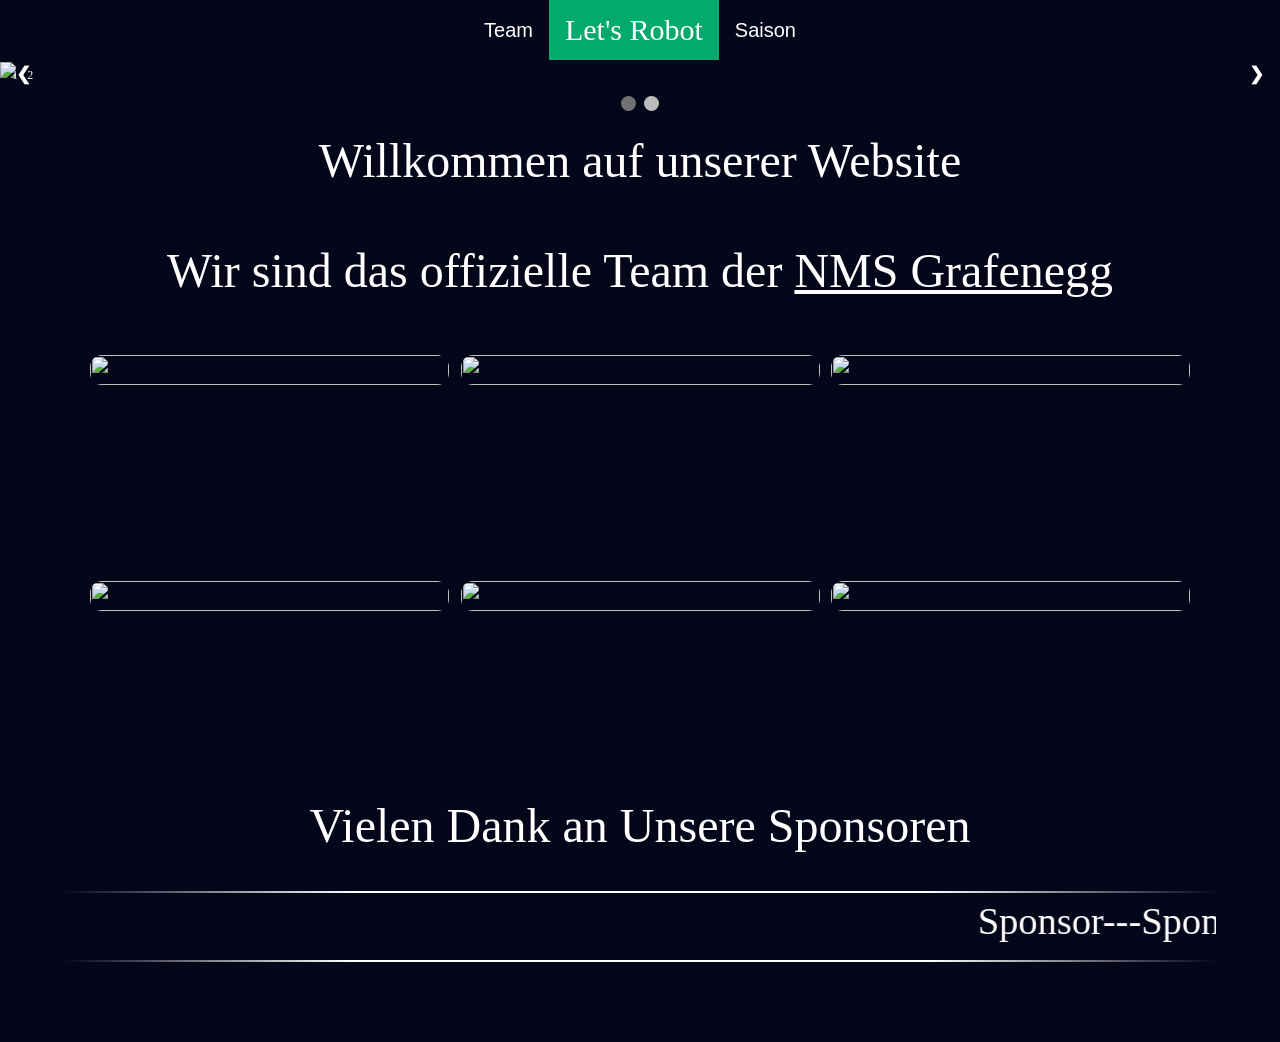
==== index.html @ 9938ace4 "code gesäubert, infos dazugeschrieben, scrolling text für die sponsoren hinzugefügt, problem "Team i" ====
<!DOCTYPE html>
<html lang="en">
<head>
    <meta charset="UTF-8">
    <meta name="viewport" content="width=device-width, initial-scale=1.0">

    <!--imports-->
    <link rel="stylesheet" href="style.css">
    <link rel="stylesheet" href="animations.css">
    <link rel="stylesheet" href="slideshow.css">
    <!----------->

</head>
<body class="page-scale-up"> <!--animista animation beim öfnnen-->

  <ul class="navbar"> <!--navigationsleiste oben(auf jeder seite)-->
      <li><a href="team.html" class="navbartxt">Team</a></li>
      <li><a href="index.html" class="letsrobottxt active">Let's Robot</a></li> <!--class="active" macht den hintergrund des textes in einer anderen farbe bei diesem element-->
      <li class="dropdown">
        <a href="javascript:void(0)" class="dropbtn navbartxt">Saison</a> <!--dropdown menü für saison auswahl-->
          <div class="dropdown-content">
            <a href="saison2425.html">Saison 24/25</a>
            <a href="saison2526.html">Saison 25/26</a>
          </div>
      </li>
        
  </ul>

<div class="slideshow-container"> <!--div für die slideshow oben-->

  <div class="mySlides fade">
    <div class="numbertext">1 / 2</div> <!--text der unten im bild angezeigt wird, zeigt das wievielte bild man grad sieht-->
    <img src="pictures/123.jpg" style="width:100%">
    <div class="textb"></div>
  </div>

  <div class="mySlides fade">
    <div class="numbertext">2 / 2</div>
    <img src="pictures/LetsRobotGriechenlandBühne16679.jpg" style="width:100%">
    <div class="textb"></div>
  </div>

  <!--<div class="mySlides fade">                       ------------optionales drittes bild------------
    <div class="numbertext">3 / 3</div>
    <img src="pictures/LetsRobotHollabrunn1_8_test2.jpeg" style="width: auto; height: 679px;">
    <div class="textb">Caption Three</div>
  </div>-->

  <a class="prev" onclick="plusSlides(-1)">❮</a> <!--was beim click auf den linken oder rechten button passieren soll-->
  <a class="next" onclick="plusSlides(1)">❯</a>

</div>
<br>

<div style="text-align:center">
  <span class="dot" onclick="currentSlide(1)"></span> <!--was passiert wenn man unten auf den punkt clickt -> kommt zu dem bild-->
  <span class="dot" onclick="currentSlide(2)"></span> 
<!--  <span class="dot" onclick="currentSlide(3)"></span>--> <!--falls drittes bild vorhanden-->
</div>

<br>
<div style="color: white;">
    <p style="text-align: center; font-size: 4rem;"></p>
</div>

<p style="color: white; text-align: center; font-size: 3rem;">Willkommen auf unserer Website<br><br>Wir sind das offizielle Team der <a href="https://www.nms-grafenegg.at/" target="_blank" style="color: white;">NMS Grafenegg</a></p>


<!--bilder unten auf der seite-->
<div class="text">
  <div class="event-block">
    <div class="event-gallery">
      <div class="tilt-card">
        <img src="pictures/LetsRobotDeutschland9.jpeg">
      </div>
      <div class="tilt-card">
        <img src="pictures/LetsRobotDeutschland11Beach.jpeg">
      </div>
      <div class="tilt-card">
        <img src="pictures/LetsRobotGriechenland1.jpeg">
      </div>
    </div>
  </div>
</div>

<div class="text">
  <div class="event-block">
    <div class="event-gallery">
      <div class="tilt-card">
        <img src="pictures/LetsRobotHollabrunn1_9.jpeg">
      </div>
      <div class="tilt-card">
        <img src="pictures/LetsRobotHollabrunn1_10.jpeg">
      </div>
      <div class="tilt-card">
        <img src="pictures/LetsRobotHollabrunn3.jpeg">
      </div>
    </div>
  </div>
</div>

<div class="text"> <!--scrolling text mit den sponsoren (extra für Leon)-->
  <p style="text-align: center; font-size: 3rem;">Vielen Dank an Unsere Sponsoren</p>
  <br>
  <hr>
  <marquee scrollamount="15vw"><p class="sponsortxt">Sponsor---Sponsor---Sponsor---Sponsor---Sponsor---Sponsor---Sponsor---Sponsor---Sponsor---Sponsor</p></marquee>
  <hr>
</div>

<script src="script.js"></script> <!-- importiert die js funktionen ist ganz unten am besten-->
</body>
</html>
---- style.css ----
*{
  margin: 0;
  padding: 0;
  box-sizing: border-box;
  
}

/* ------------------------------Import Google fonts------------------------------ */

@import url('https://fonts.googleapis.com/css2?family=Permanent+Marker&display=swap');
@import url('https://fonts.googleapis.com/css2?family=Roboto:ital,wght@0,100..900;1,100..900&display=swap');
@import url('https://fonts.googleapis.com/css2?family=Roboto:ital,wght@0,100..900;1,100..900&family=TikTok+Sans:opsz,wght@12..36,300..900&display=swap');
@import url('https://fonts.googleapis.com/css2?family=Luckiest+Guy&display=swap');

/* ------------------------------andere imports------------------------------ */

@import url('https://www.w3schools.com/w3css/5/w3.css');

/* ------------------------------Define font styles------------------------------ */

.letsrobottxt {
  font-family: 'Permanent+Marker', cursive;
  font-size: 30px;
}

.navbartxt {
  font-family: 'Roboto', sans-serif;
  font-size: 20px;
}

/* ------------------------------allgemein------------------------------ */

body {
  margin: 0;
  padding: 0;
  --hr-line-offset: 25%;
  --hr-color: white;
  background-color: #05061A;
}

/* ------------------------------navbar------------------------------ */

ul.navbar {
  list-style-type: none;
  margin: 0;
  padding: 0;
  background-color: #05061A;
  display: flex;
  align-items: stretch;
  justify-content: center;
  position: sticky;
  top: 0;
  width: 100%;
  z-index: 100;
}

ul.navbar > li {
  display: flex;
  position: relative;
}

ul.navbar > li > a,
ul.navbar > li > .dropbtn {
  display: flex;
  align-items: center;
  justify-content: center;
  color: white;
  padding: 0 16px;
  text-decoration: none;
  height: 60px;
}

ul.navbar > li > a.active {
  background-color: #04AA6D;
}


/* ------------------------------dropdown menu navbar------------------------------ */

.dropbtn {
  text-align: center;
  text-decoration: none;
}

.dropdown-content {
  display: none;
  position: absolute;
  top: 100%;
  left: 0;
  background-color: #04AA6D;
  min-width: 160px;
  box-shadow: 0px 8px 16px 0px rgb(0, 0, 0);
  z-index: 200;
  backdrop-filter: blur(5px);
  border-radius: 7px;
}

.dropdown-content a {
  color: rgb(255, 255, 255);
  padding: 12px 16px;
  text-decoration: none;
  display: block;
  text-align: left;
}

.dropdown-content a:hover {
  background-color: #028a4f;
  backdrop-filter: blur(5px);
  border-radius: 7px;
}

.dropdown:hover .dropdown-content {
  display: block;
}

/* ------------------------------ sponsor font ------------------------------ */

.sponsortxt {
  font-size: 3vw;
}

/* ------------------------------ saison2425 css ------------------------------ */

.container {
  position: relative;
  text-align: center;
  color: white;
}

.centered {
  position: absolute;
  top: 50%;
  left: 50%;
  transform: translate(-50%, -50%);
}

.headus {
  font-family: 'Luckiest Guy', cursive;
  font-size: 6vw;
  color: white;
  -webkit-text-stroke: 2px black;
  font-weight: bold;
  text-shadow: 0px 4px 6px rgba(0, 0, 0, 0.5);
}

.text {
  color: white;
  background-color: #05061A;
  font-size: 1vw;
  text-align: left;
  padding: 0px;
}

.text-head {
  font-size: 3vw;
  font-family: tik tok sans, sans-serif;
}

.text {
  background-color: #05061A;
  color: #ffffff;
  padding: 40px 5vw 80px;
  font-size: 1.2rem;
  line-height: 1.5;
}

.event-block {
  max-width: 1100px;
  margin: 0 auto 60px auto;
}

.text-head {
  font-size: clamp(1.8rem, 3vw, 2.6rem);
  font-weight: 600;
  margin-bottom: 4px;
}

.event-meta {
  font-size: 0.9rem;
  opacity: 0.85;
  margin-bottom: 8px;
}

.event-gallery {
  margin-top: 16px;
  display: grid;
  grid-template-columns: repeat(3, minmax(0, 1fr));
  gap: 12px;
}

.event-gallery img:hover {
  transform: scale(1.02);
  box-shadow: 0 8px 16px rgba(0,0,0,0.6);
}

@media (max-width: 768px) {
  .event-block {
    margin-bottom: 40px;
  }

  .event-gallery {
    grid-template-columns: 1fr;
  }

  .event-gallery img {
    height: 220px;
  }
}

.tilt-card {
  perspective: 1000px;
}

.tilt-card img {
  width: 100%;
  height: 100%;
  object-fit: cover;
  border-radius: 12px;
  transition: transform 0.15s ease-out, box-shadow 0.2s ease;
  transform-style: preserve-3d;
  will-change: transform;
}

.tilt-card:hover img {
  box-shadow: 0 20px 40px rgba(0,0,0,0.45);
}

.tracking-in-expand {
	-webkit-animation: tracking-in-expand 1.5s cubic-bezier(0.215, 0.610, 0.355, 1.000) both;
	        animation: tracking-in-expand 1.5s cubic-bezier(0.215, 0.610, 0.355, 1.000) both;
}

@-webkit-keyframes tracking-in-expand {
  0% {
    letter-spacing: -0.5em;
    opacity: 0;
  }
  40% {
    opacity: 0.6;
  }
  100% {
    opacity: 1;
  }
}
@keyframes tracking-in-expand {
  0% {
    letter-spacing: -0.5em;
    opacity: 0;
  }
  40% {
    opacity: 0.6;
  }
  100% {
    opacity: 1;
  }
}

/* ------------------------------ team css ------------------------------ */


.teamhead {
  color: white;
  font-size: 6rem;
  font-weight: 600;
  text-align: center;
}

:root hr {
    border-image-slice: 1;
    border-image-source: linear-gradient(
        to right,
        transparent,
        var(--hr-color) calc(50% - var(--hr-line-offset)),
        var(--hr-color) calc(50% + var(--hr-line-offset)),
        transparent
    );
}
---- animations.css ----
/* ---------------------------------------------- Animista Animation scale-down-center ---------------------------------------------- */

.page-scale-up {
  -webkit-animation: page-scale-up 0.5s cubic-bezier(0.250, 0.460, 0.450, 0.940) both;
          animation: page-scale-up 0.5s cubic-bezier(0.250, 0.460, 0.450, 0.940) both;
}

@-webkit-keyframes page-scale-up {
  0% {
    -webkit-transform: scale(0.5);
            transform: scale(0.5);
    opacity: 0;
  }
  100% {
    -webkit-transform: scale(1);
            transform: scale(1);
    opacity: 1;
  }
}

@keyframes page-scale-up {
  0% {
    -webkit-transform: scale(0.5);
            transform: scale(0.5);
    opacity: 0;
  }
  100% {
    -webkit-transform: scale(1);
            transform: scale(1);
    opacity: 1;
  }
}
---- slideshow.css ----
.mySlides {
  display: none;
}

img {
  vertical-align: middle;
}

.slideshow-container {
  max-width: 10000px;
  position: relative;
  margin: auto;
}

.prev, .next {
  cursor: pointer;
  position: absolute;
  top: 50%;
  width: auto;
  padding: 16px;
  margin-top: -22px;
  color: white;
  font-weight: bold;
  font-size: 18px;
  transition: 0.6s ease;
  border-radius: 0 3px 3px 0;
  user-select: none;
}

.next {
  right: 0;
  border-radius: 3px 0 0 3px;
}

.prev:hover, .next:hover {
  background-color: rgba(0,0,0,0.8);
}

.textb {
  color: #f2f2f2;
  font-size: 15px;
  padding: 8px 12px;
  position: absolute;
  bottom: 8px;
  width: 100%;
  text-align: center;
}

.numbertext {
  color: #f2f2f2;
  font-size: 12px;
  padding: 8px 12px;
  position: absolute;
  top: 0;
}

.dot {
  cursor: pointer;
  height: 15px;
  width: 15px;
  margin: 0 2px;
  background-color: #bbb;
  border-radius: 50%;
  display: inline-block;
  transition: background-color 0.6s ease;
}

.active, .dot:hover {
  background-color: #717171;
}

.fade {
  animation-name: fade;
  animation-duration: 1.5s;
}

@keyframes fade {
  from {opacity: .4} 
  to {opacity: 1}
}

@media only screen and (max-width: 300px) {
  .prev, .next,.text {font-size: 11px}
}
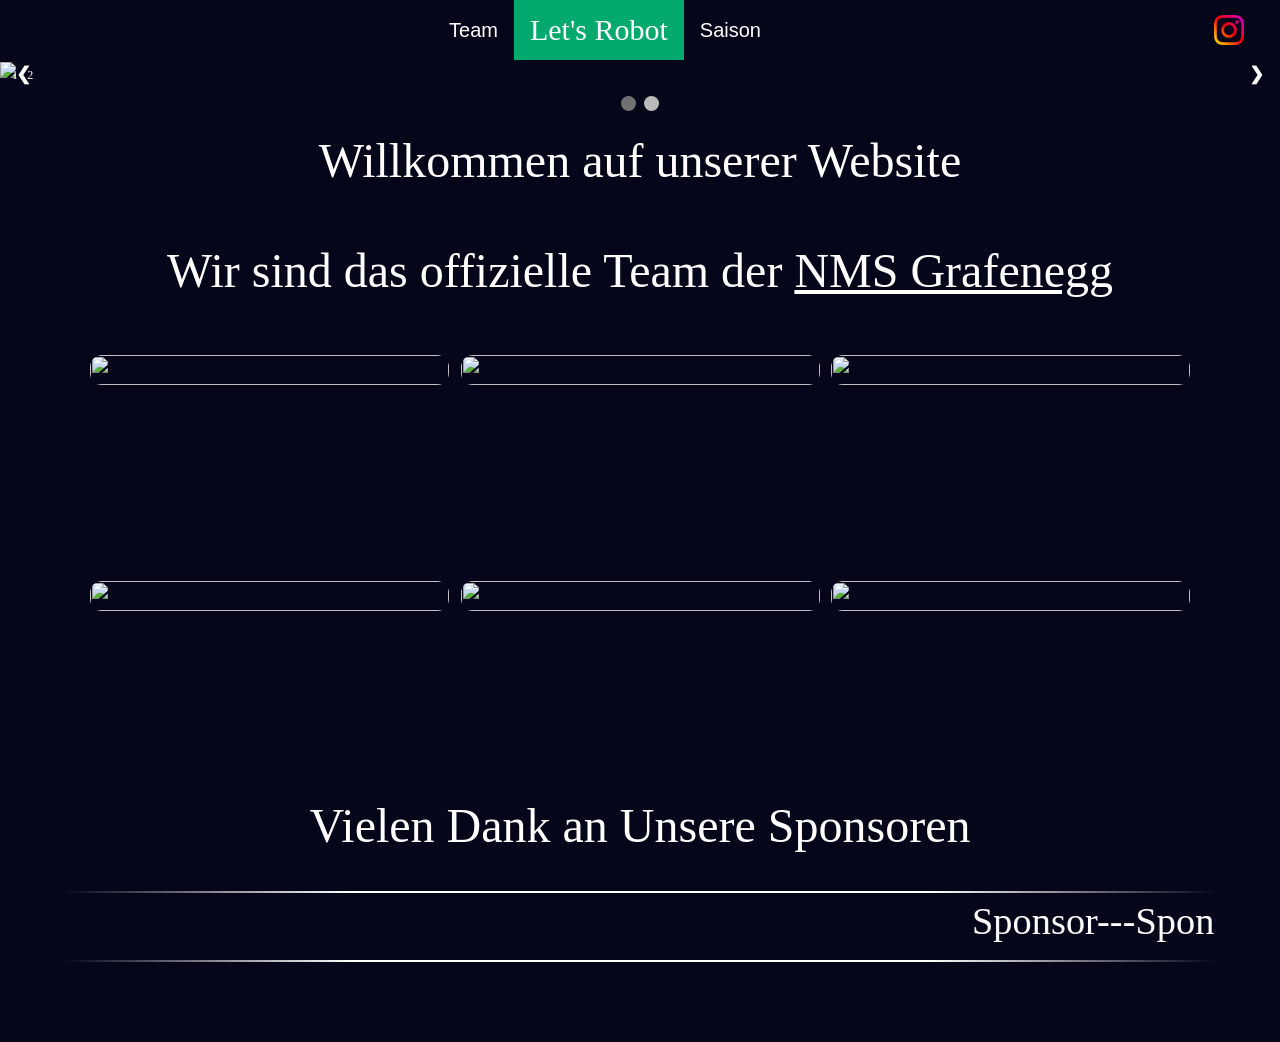
==== commit 1e4f8248: "instagram verllinkt" ====
--- a/index.html
+++ b/index.html
@@ -23,7 +23,7 @@
             <a href="saison2526.html">Saison 25/26</a>
           </div>
       </li>
-        
+      <li class="nav-right"><a href="https://instagram.com/lets_robot/"><img src="pictures/instagram_logo.png" style="width: 30px; height: 30px;"></a> </li>
   </ul>
 
 <div class="slideshow-container"> <!--div für die slideshow oben-->
--- a/style.css
+++ b/style.css
@@ -52,6 +52,7 @@
   top: 0;
   width: 100%;
   z-index: 100;
+  padding-right: 70px;
 }
 
 ul.navbar > li {
@@ -72,6 +73,15 @@
 
 ul.navbar > li > a.active {
   background-color: #04AA6D;
+}
+
+ul.navbar > li.nav-right {
+  position: absolute;
+  right: 20px;
+  top: 0;
+  height: 60px;
+  display: flex;
+  align-items: center;
 }
 
 
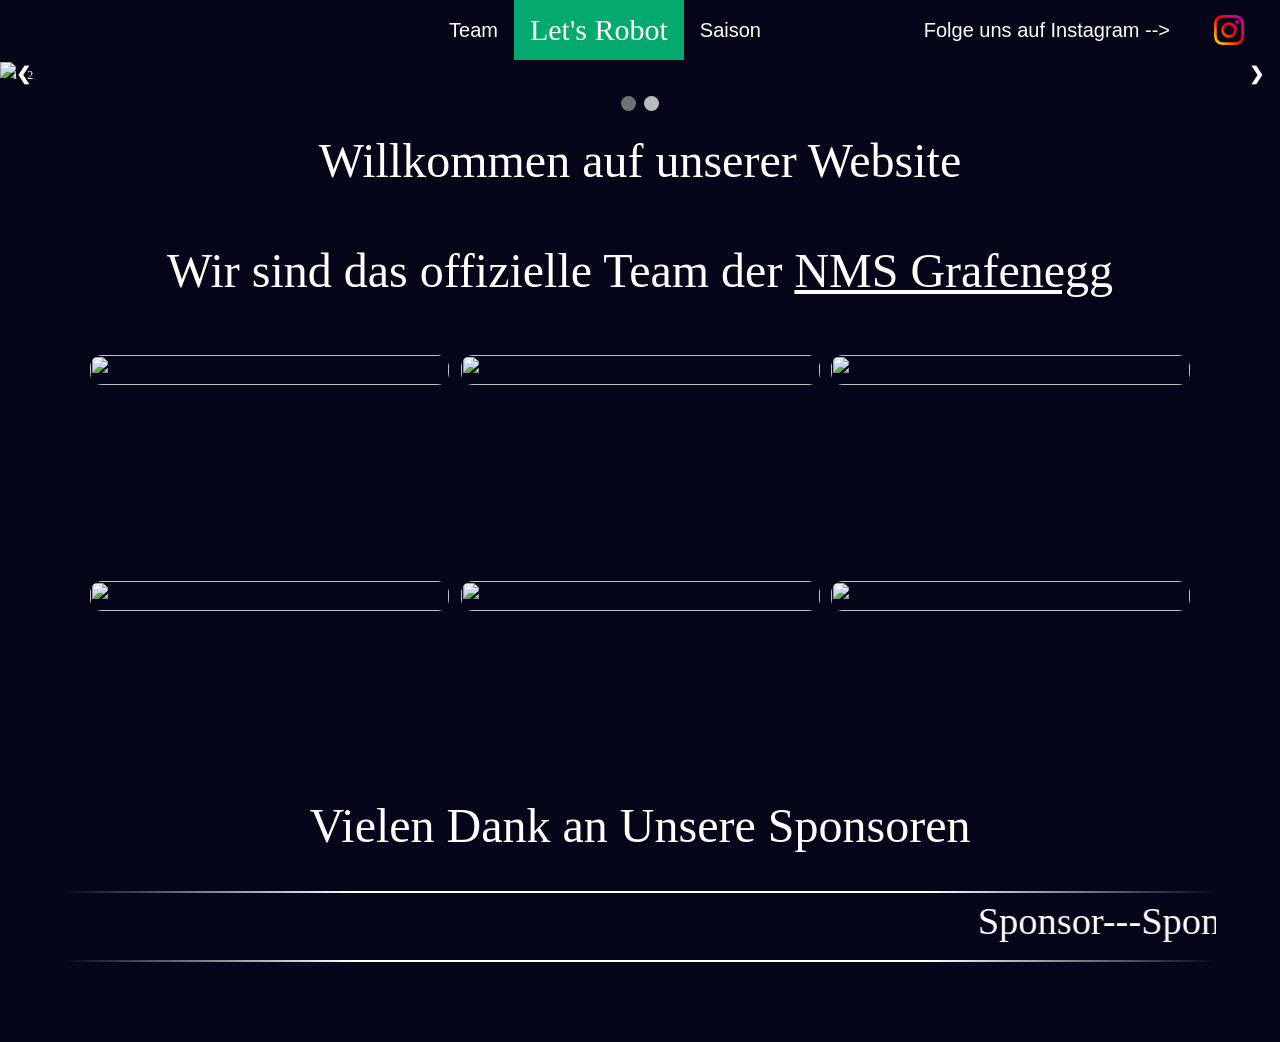
==== commit ea587b4f: "instagram logo+link fix" ====
--- a/index.html
+++ b/index.html
@@ -23,6 +23,8 @@
             <a href="saison2526.html">Saison 25/26</a>
           </div>
       </li>
+
+      <li class="nav-right"><p style="margin-right: 90px; color: white;" class="navbartxt">Folge uns auf Instagram --></p></li>
       <li class="nav-right"><a href="https://instagram.com/lets_robot/"><img src="pictures/instagram_logo.png" style="width: 30px; height: 30px;"></a> </li>
   </ul>
 
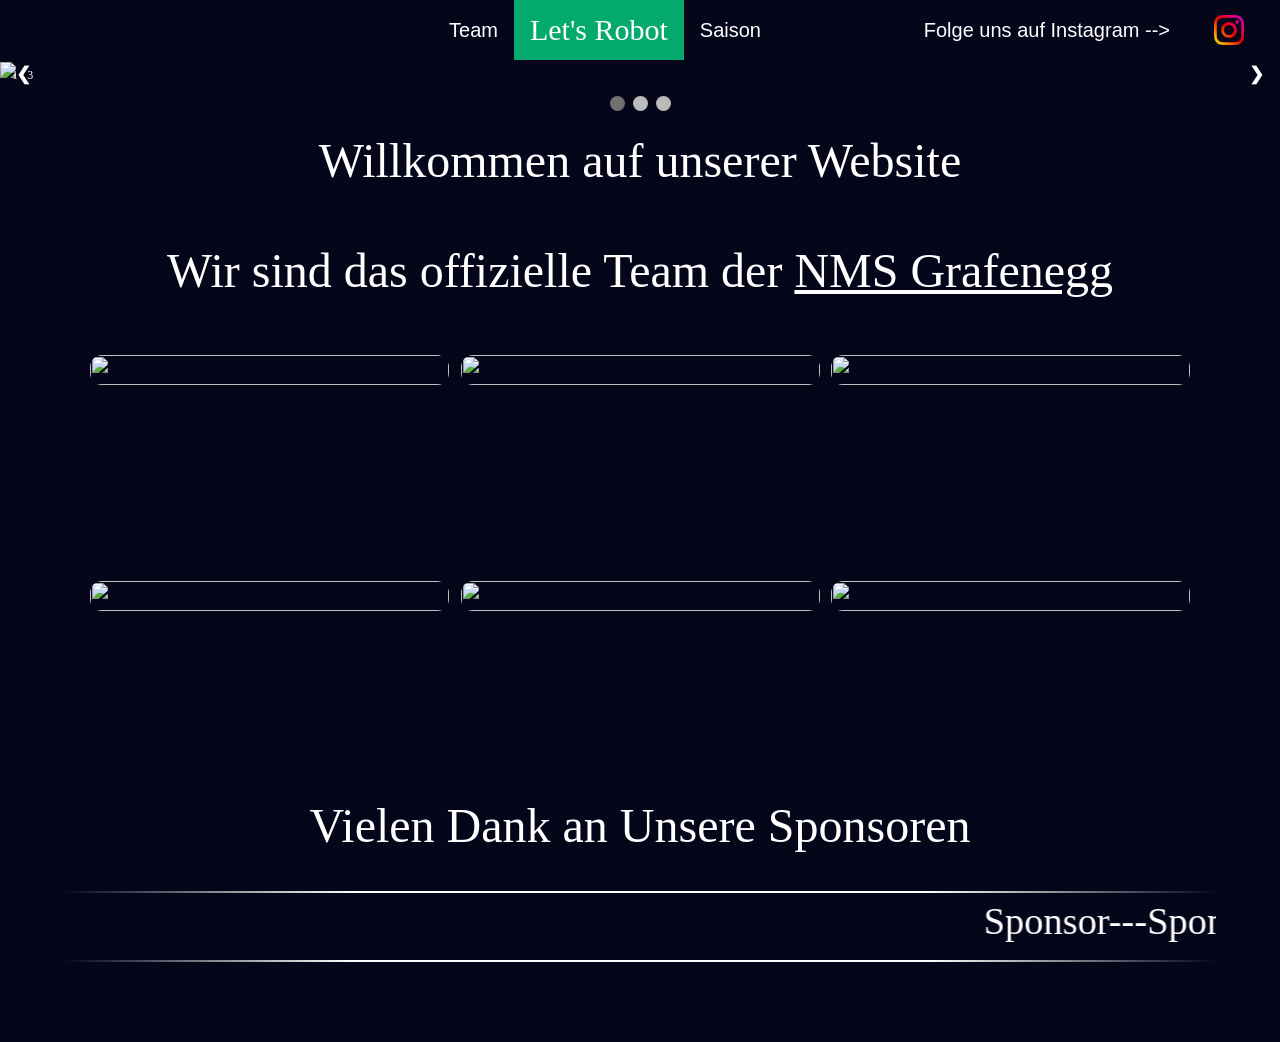
==== commit d882b428: "fix github sync issues" ====
--- a/index.html
+++ b/index.html
@@ -1,114 +1,142 @@
 <!DOCTYPE html>
 <html lang="en">
+
 <head>
-    <meta charset="UTF-8">
-    <meta name="viewport" content="width=device-width, initial-scale=1.0">
+  <meta charset="UTF-8">
+  <meta name="viewport" content="width=device-width, initial-scale=1.0">
 
-    <!--imports-->
-    <link rel="stylesheet" href="style.css">
-    <link rel="stylesheet" href="animations.css">
-    <link rel="stylesheet" href="slideshow.css">
-    <!----------->
+  <!--imports-->
+  <link rel="stylesheet" href="style.css">
+  <link rel="stylesheet" href="animations.css">
+  <link rel="stylesheet" href="slideshow.css">
+  <link rel="stylesheet" href="https://fonts.googleapis.com/css2?family=Material+Symbols+Rounded:opsz,wght,FILL,GRAD@20..48,100..700,0..1,-50..200&icon_names=menu" />
+  <!----------->
 
 </head>
-<body class="page-scale-up"> <!--animista animation beim öfnnen-->
+  <body class="page-scale-up"> <!--animista animation beim öfnnen-->
+
+  <div class="mobile-bar">
+    <button class="menu-toggle" type="button" aria-label="Navigation öffnen oder schließen">
+      <span class="material-symbols-rounded">menu</span>
+    </button>
+    <a href="https://instagram.com/lets_robot/" class="mobile-insta-link">
+      <img src="pictures/instagram_logo.png" alt="Instagram Let's Robot" class="mobile-insta-icon">
+    </a>
+  </div>
 
   <ul class="navbar"> <!--navigationsleiste oben(auf jeder seite)-->
-      <li><a href="team.html" class="navbartxt">Team</a></li>
-      <li><a href="index.html" class="letsrobottxt active">Let's Robot</a></li> <!--class="active" macht den hintergrund des textes in einer anderen farbe bei diesem element-->
-      <li class="dropdown">
-        <a href="javascript:void(0)" class="dropbtn navbartxt">Saison</a> <!--dropdown menü für saison auswahl-->
-          <div class="dropdown-content">
-            <a href="saison2425.html">Saison 24/25</a>
-            <a href="saison2526.html">Saison 25/26</a>
-          </div>
-      </li>
+    <li><a href="team.html" class="navbartxt">Team</a></li>
+    <li><a href="index.html" class="letsrobottxt active">Let's Robot</a></li>
+    <!--class="active" macht den hintergrund des textes in einer anderen farbe bei diesem element-->
+    <li class="dropdown">
+      <a href="javascript:void(0)" class="dropbtn navbartxt">Saison</a> <!--dropdown menü für saison auswahl-->
+      <div class="dropdown-content">
+        <a href="saison2425.html">Saison 24/25</a>
+        <a href="saison2526.html">Saison 25/26</a>
+      </div>
+    </li>
 
-      <li class="nav-right"><p style="margin-right: 90px; color: white;" class="navbartxt">Folge uns auf Instagram --></p></li>
-      <li class="nav-right"><a href="https://instagram.com/lets_robot/"><img src="pictures/instagram_logo.png" style="width: 30px; height: 30px;"></a> </li>
+    <li class="nav-right">
+      <p style="margin-right: 90px; color: white;" class="navbartxt">Folge uns auf Instagram --></p>
+    </li>
+
+    <li class="nav-right">
+      <a href="https://instagram.com/lets_robot/">
+        <img src="pictures/instagram_logo.png" style="width: 30px; height: 30px;">
+      </a>
+    </li>
   </ul>
 
-<div class="slideshow-container"> <!--div für die slideshow oben-->
+  <div class="slideshow-container"> <!--div für die slideshow oben-->
 
-  <div class="mySlides fade">
-    <div class="numbertext">1 / 2</div> <!--text der unten im bild angezeigt wird, zeigt das wievielte bild man grad sieht-->
-    <img src="pictures/123.jpg" style="width:100%">
+    <div class="mySlides fade">
+      <div class="numbertext">1 / 3</div>
+      <!--text der unten im bild angezeigt wird, zeigt das wievielte bild man grad sieht-->
+      <img src="pictures/123.jpg" style="width:100%">
+      <div class="textb"></div>
+    </div>
+
+    <div class="mySlides fade">
+      <div class="numbertext">2 / 3</div>
+      <img src="pictures/LetsRobotGriechenlandBühne16679.jpg" style="width:100%">
+      <div class="textb"></div>
+    </div>
+
+    <div class="mySlides fade">
+    <div class="numbertext">3 / 3</div>
+    <img src="pictures_unearthed/Innsbruck3.jpeg" style="width: 100%;">
     <div class="textb"></div>
   </div>
 
-  <div class="mySlides fade">
-    <div class="numbertext">2 / 2</div>
-    <img src="pictures/LetsRobotGriechenlandBühne16679.jpg" style="width:100%">
-    <div class="textb"></div>
+    <a class="prev" onclick="plusSlides(-1)">❮</a>
+    <!--was beim click auf den linken oder rechten button passieren soll-->
+    <a class="next" onclick="plusSlides(1)">❯</a>
+
+  </div>
+  <br>
+
+  <div style="text-align:center">
+    <span class="dot" onclick="currentSlide(1)"></span>
+    <!--was passiert wenn man unten auf den punkt clickt -> kommt zu dem bild-->
+    <span class="dot" onclick="currentSlide(2)"></span>
+    <span class="dot" onclick="currentSlide(3)"></span>
   </div>
 
-  <!--<div class="mySlides fade">                       ------------optionales drittes bild------------
-    <div class="numbertext">3 / 3</div>
-    <img src="pictures/LetsRobotHollabrunn1_8_test2.jpeg" style="width: auto; height: 679px;">
-    <div class="textb">Caption Three</div>
-  </div>-->
+  <br>
+  <div style="color: white;">
+    <p style="text-align: center; font-size: 4rem;"></p>
+  </div>
 
-  <a class="prev" onclick="plusSlides(-1)">❮</a> <!--was beim click auf den linken oder rechten button passieren soll-->
-  <a class="next" onclick="plusSlides(1)">❯</a>
-
-</div>
-<br>
-
-<div style="text-align:center">
-  <span class="dot" onclick="currentSlide(1)"></span> <!--was passiert wenn man unten auf den punkt clickt -> kommt zu dem bild-->
-  <span class="dot" onclick="currentSlide(2)"></span> 
-<!--  <span class="dot" onclick="currentSlide(3)"></span>--> <!--falls drittes bild vorhanden-->
-</div>
-
-<br>
-<div style="color: white;">
-    <p style="text-align: center; font-size: 4rem;"></p>
-</div>
-
-<p style="color: white; text-align: center; font-size: 3rem;">Willkommen auf unserer Website<br><br>Wir sind das offizielle Team der <a href="https://www.nms-grafenegg.at/" target="_blank" style="color: white;">NMS Grafenegg</a></p>
+  <p class="welcometxt">Willkommen auf unserer Website<br><br>Wir sind das
+    offizielle Team der <a href="https://www.nms-grafenegg.at/" target="_blank" style="color: white;">NMS Grafenegg</a>
+  </p>
 
 
-<!--bilder unten auf der seite-->
-<div class="text">
-  <div class="event-block">
-    <div class="event-gallery">
-      <div class="tilt-card">
-        <img src="pictures/LetsRobotDeutschland9.jpeg">
-      </div>
-      <div class="tilt-card">
-        <img src="pictures/LetsRobotDeutschland11Beach.jpeg">
-      </div>
-      <div class="tilt-card">
-        <img src="pictures/LetsRobotGriechenland1.jpeg">
+  <!--bilder unten auf der seite-->
+  <div class="text">
+    <div class="event-block">
+      <div class="event-gallery">
+        <div class="tilt-card">
+          <img src="pictures/LetsRobotDeutschland9.jpeg">
+        </div>
+        <div class="tilt-card">
+          <img src="pictures/LetsRobotDeutschland11Beach.jpeg">
+        </div>
+        <div class="tilt-card">
+          <img src="pictures/LetsRobotGriechenland1.jpeg">
+        </div>
       </div>
     </div>
   </div>
-</div>
 
-<div class="text">
-  <div class="event-block">
-    <div class="event-gallery">
-      <div class="tilt-card">
-        <img src="pictures/LetsRobotHollabrunn1_9.jpeg">
-      </div>
-      <div class="tilt-card">
-        <img src="pictures/LetsRobotHollabrunn1_10.jpeg">
-      </div>
-      <div class="tilt-card">
-        <img src="pictures/LetsRobotHollabrunn3.jpeg">
+  <div class="text">
+    <div class="event-block">
+      <div class="event-gallery">
+        <div class="tilt-card">
+          <img src="pictures/LetsRobotHollabrunn1_9.jpeg">
+        </div>
+        <div class="tilt-card">
+          <img src="pictures/LetsRobotHollabrunn1_10.jpeg">
+        </div>
+        <div class="tilt-card">
+          <img src="pictures/LetsRobotHollabrunn3.jpeg">
+        </div>
       </div>
     </div>
   </div>
-</div>
 
-<div class="text"> <!--scrolling text mit den sponsoren (extra für Leon)-->
-  <p style="text-align: center; font-size: 3rem;">Vielen Dank an Unsere Sponsoren</p>
-  <br>
-  <hr>
-  <marquee scrollamount="15vw"><p class="sponsortxt">Sponsor---Sponsor---Sponsor---Sponsor---Sponsor---Sponsor---Sponsor---Sponsor---Sponsor---Sponsor</p></marquee>
-  <hr>
-</div>
+  <div class="text"> <!--scrolling text mit den sponsoren (extra für Leon)-->
+    <p style="text-align: center; font-size: 3rem;">Vielen Dank an Unsere Sponsoren</p>
+    <br>
+    <hr>
+    <marquee scrollamount="15vw">
+      <p class="sponsortxt">
+        Sponsor---Sponsor---Sponsor---Sponsor---Sponsor---Sponsor---Sponsor---Sponsor---Sponsor---Sponsor</p>
+    </marquee>
+    <hr>
+  </div>
 
-<script src="script.js"></script> <!-- importiert die js funktionen ist ganz unten am besten-->
+  <script src="script.js"></script> <!-- importiert die js funktionen ist ganz unten am besten-->
 </body>
+
 </html>
--- a/style.css
+++ b/style.css
@@ -1,8 +1,8 @@
-*{
+* {
   margin: 0;
   padding: 0;
   box-sizing: border-box;
-  
+
 }
 
 /* ------------------------------Import Google fonts------------------------------ */
@@ -26,6 +26,12 @@
 .navbartxt {
   font-family: 'Roboto', sans-serif;
   font-size: 20px;
+}
+
+.welcometxt {
+  font-size: 3rem;
+  color: white;
+  text-align: center;
 }
 
 /* ------------------------------allgemein------------------------------ */
@@ -39,6 +45,30 @@
 }
 
 /* ------------------------------navbar------------------------------ */
+
+.mobile-bar {
+  display: none;
+}
+
+.menu-toggle {
+  background: none;
+  border: none;
+  color: white;
+  cursor: pointer;
+  display: flex;
+  align-items: center;
+  justify-content: center;
+  padding: 0;
+}
+
+.menu-toggle .material-symbols-rounded {
+  font-size: 32px;
+}
+
+.mobile-insta-icon {
+  width: 30px;
+  height: 30px;
+}
 
 ul.navbar {
   list-style-type: none;
@@ -55,13 +85,13 @@
   padding-right: 70px;
 }
 
-ul.navbar > li {
+ul.navbar>li {
   display: flex;
   position: relative;
 }
 
-ul.navbar > li > a,
-ul.navbar > li > .dropbtn {
+ul.navbar>li>a,
+ul.navbar>li>.dropbtn {
   display: flex;
   align-items: center;
   justify-content: center;
@@ -71,13 +101,22 @@
   height: 60px;
 }
 
-ul.navbar > li > a.active {
+ul.navbar>li>a.active {
   background-color: #04AA6D;
 }
 
-ul.navbar > li.nav-right {
+ul.navbar>li.nav-right {
   position: absolute;
   right: 20px;
+  top: 0;
+  height: 60px;
+  display: flex;
+  align-items: center;
+}
+
+ul.navbar>li.nav-left {
+  position: absolute;
+  left: 20px;
   top: 0;
   height: 60px;
   display: flex;
@@ -200,7 +239,7 @@
 
 .event-gallery img:hover {
   transform: scale(1.02);
-  box-shadow: 0 8px 16px rgba(0,0,0,0.6);
+  box-shadow: 0 8px 16px rgba(0, 0, 0, 0.6);
 }
 
 @media (max-width: 768px) {
@@ -214,6 +253,56 @@
 
   .event-gallery img {
     height: 220px;
+  }
+
+  .mobile-bar {
+    display: flex;
+    position: sticky;
+    top: 0;
+    width: 100%;
+    height: 60px;
+    background-color: #05061A;
+    z-index: 110;
+    align-items: center;
+    justify-content: space-between;
+    padding: 0 16px;
+  }
+
+  ul.navbar {
+    display: none;
+    flex-direction: column;
+    align-items: center;
+    padding-right: 0;
+    position: sticky;
+    top: 60px;
+    left: 0;
+    width: 100%;
+    z-index: 105;
+  }
+
+  ul.navbar.open {
+    display: flex;
+  }
+
+  ul.navbar > li.nav-right {
+    display: none;
+  }
+
+  .welcometxt {
+    font-size: 2rem;
+  }
+
+  .sponsortxt {
+    font-size: 7vw;
+  }
+
+  .teamtxt {
+    font-size: 16vw !important;
+  }
+
+  .saisonheadtxt {
+    font-size: 11vw !important;
+    font-weight: bold;
   }
 }
 
@@ -232,12 +321,12 @@
 }
 
 .tilt-card:hover img {
-  box-shadow: 0 20px 40px rgba(0,0,0,0.45);
+  box-shadow: 0 20px 40px rgba(0, 0, 0, 0.45);
 }
 
 .tracking-in-expand {
-	-webkit-animation: tracking-in-expand 1.5s cubic-bezier(0.215, 0.610, 0.355, 1.000) both;
-	        animation: tracking-in-expand 1.5s cubic-bezier(0.215, 0.610, 0.355, 1.000) both;
+  -webkit-animation: tracking-in-expand 1.5s cubic-bezier(0.215, 0.610, 0.355, 1.000) both;
+  animation: tracking-in-expand 1.5s cubic-bezier(0.215, 0.610, 0.355, 1.000) both;
 }
 
 @-webkit-keyframes tracking-in-expand {
@@ -245,21 +334,26 @@
     letter-spacing: -0.5em;
     opacity: 0;
   }
+
   40% {
     opacity: 0.6;
   }
+
   100% {
     opacity: 1;
   }
 }
+
 @keyframes tracking-in-expand {
   0% {
     letter-spacing: -0.5em;
     opacity: 0;
   }
+
   40% {
     opacity: 0.6;
   }
+
   100% {
     opacity: 1;
   }
@@ -276,12 +370,10 @@
 }
 
 :root hr {
-    border-image-slice: 1;
-    border-image-source: linear-gradient(
-        to right,
-        transparent,
-        var(--hr-color) calc(50% - var(--hr-line-offset)),
-        var(--hr-color) calc(50% + var(--hr-line-offset)),
-        transparent
-    );
+  border-image-slice: 1;
+  border-image-source: linear-gradient(to right,
+      transparent,
+      var(--hr-color) calc(50% - var(--hr-line-offset)),
+      var(--hr-color) calc(50% + var(--hr-line-offset)),
+      transparent);
 }
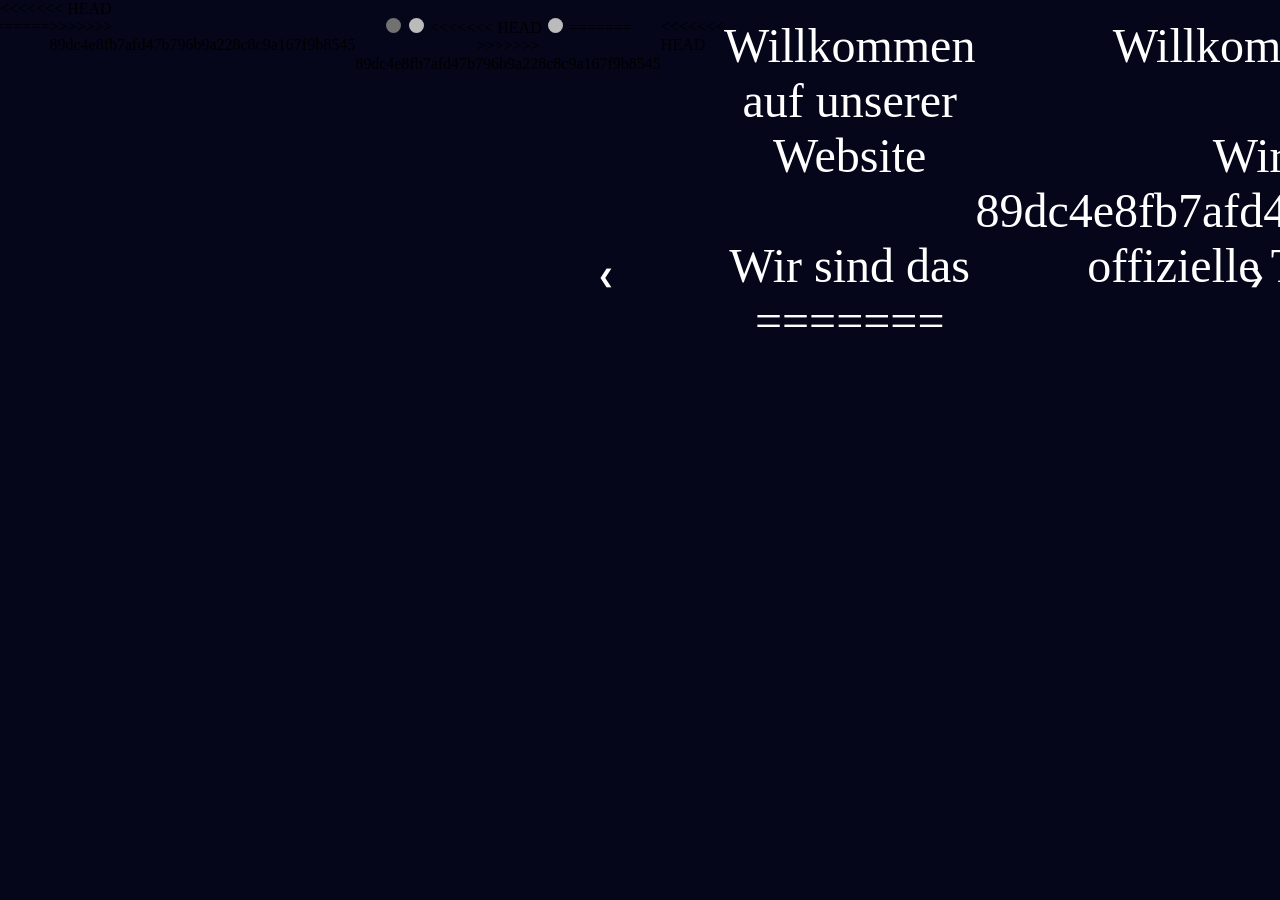
==== commit f1efe9ea: "Merge branch 'main' of https://github.com/FLL-Lets-Robot/FLL-Lets-Robot.github.io" ====
--- a/index.html
+++ b/index.html
@@ -9,6 +9,7 @@
   <link rel="stylesheet" href="style.css">
   <link rel="stylesheet" href="animations.css">
   <link rel="stylesheet" href="slideshow.css">
+<<<<<<< HEAD
   <link rel="stylesheet" href="https://fonts.googleapis.com/css2?family=Material+Symbols+Rounded:opsz,wght,FILL,GRAD@20..48,100..700,0..1,-50..200&icon_names=menu" />
   <!----------->
 
@@ -36,6 +37,37 @@
       </div>
     </li>
 
+=======
+  <link rel="stylesheet"
+    href="https://fonts.googleapis.com/css2?family=Material+Symbols+Rounded:opsz,wght,FILL,GRAD@20..48,100..700,0..1,-50..200&icon_names=menu" />
+  <!----------->
+
+</head>
+
+<body class="page-scale-up"> <!--animista animation beim öfnnen-->
+
+  <div class="mobile-bar">
+    <button class="menu-toggle" type="button" aria-label="Navigation öffnen oder schließen">
+      <span class="material-symbols-rounded">menu</span>
+    </button>
+    <a href="https://instagram.com/lets_robot/" class="mobile-insta-link">
+      <img src="pictures/instagram_logo.png" alt="Instagram Let's Robot" class="mobile-insta-icon">
+    </a>
+  </div>
+
+  <ul class="navbar"> <!--navigationsleiste oben(auf jeder seite)-->
+    <li><a href="team.html" class="navbartxt">Team</a></li>
+    <li><a href="index.html" class="letsrobottxt active">Let's Robot</a></li>
+    <!--class="active" macht den hintergrund des textes in einer anderen farbe bei diesem element-->
+    <li class="dropdown">
+      <a href="javascript:void(0)" class="dropbtn navbartxt">Saison</a> <!--dropdown menü für saison auswahl-->
+      <div class="dropdown-content">
+        <a href="saison2425.html">Saison 24/25</a>
+        <a href="saison2526.html">Saison 25/26</a>
+      </div>
+    </li>
+
+>>>>>>> 89dc4e8fb7afd47b796b9a228c8c9a167f9b8545
     <li class="nav-right">
       <p style="margin-right: 90px; color: white;" class="navbartxt">Folge uns auf Instagram --></p>
     </li>
@@ -50,18 +82,27 @@
   <div class="slideshow-container"> <!--div für die slideshow oben-->
 
     <div class="mySlides fade">
+<<<<<<< HEAD
       <div class="numbertext">1 / 3</div>
+=======
+      <div class="numbertext">1 / 2</div>
+>>>>>>> 89dc4e8fb7afd47b796b9a228c8c9a167f9b8545
       <!--text der unten im bild angezeigt wird, zeigt das wievielte bild man grad sieht-->
       <img src="pictures/123.jpg" style="width:100%">
       <div class="textb"></div>
     </div>
 
     <div class="mySlides fade">
+<<<<<<< HEAD
       <div class="numbertext">2 / 3</div>
+=======
+      <div class="numbertext">2 / 2</div>
+>>>>>>> 89dc4e8fb7afd47b796b9a228c8c9a167f9b8545
       <img src="pictures/LetsRobotGriechenlandBühne16679.jpg" style="width:100%">
       <div class="textb"></div>
     </div>
 
+<<<<<<< HEAD
     <div class="mySlides fade">
     <div class="numbertext">3 / 3</div>
     <img src="pictures_unearthed/Innsbruck3.jpeg" style="width: 100%;">
@@ -73,13 +114,30 @@
     <a class="next" onclick="plusSlides(1)">❯</a>
 
   </div>
+=======
+    <!--<div class="mySlides fade">                       ------------optionales drittes bild------------
+    <div class="numbertext">3 / 3</div>
+    <img src="pictures/LetsRobotHollabrunn1_8_test2.jpeg" style="width: auto; height: 679px;">
+    <div class="textb">Caption Three</div>
+  </div>-->
+
+    <a class="prev" onclick="plusSlides(-1)">❮</a>
+    <!--was beim click auf den linken oder rechten button passieren soll-->
+    <a class="next" onclick="plusSlides(1)">❯</a>
+
+  </div>
+>>>>>>> 89dc4e8fb7afd47b796b9a228c8c9a167f9b8545
   <br>
 
   <div style="text-align:center">
     <span class="dot" onclick="currentSlide(1)"></span>
     <!--was passiert wenn man unten auf den punkt clickt -> kommt zu dem bild-->
     <span class="dot" onclick="currentSlide(2)"></span>
+<<<<<<< HEAD
     <span class="dot" onclick="currentSlide(3)"></span>
+=======
+    <!--  <span class="dot" onclick="currentSlide(3)"></span>--> <!--falls drittes bild vorhanden-->
+>>>>>>> 89dc4e8fb7afd47b796b9a228c8c9a167f9b8545
   </div>
 
   <br>
@@ -87,7 +145,11 @@
     <p style="text-align: center; font-size: 4rem;"></p>
   </div>
 
+<<<<<<< HEAD
   <p class="welcometxt">Willkommen auf unserer Website<br><br>Wir sind das
+=======
+  <p style="color: white; text-align: center; font-size: 3rem;">Willkommen auf unserer Website<br><br>Wir sind das
+>>>>>>> 89dc4e8fb7afd47b796b9a228c8c9a167f9b8545
     offizielle Team der <a href="https://www.nms-grafenegg.at/" target="_blank" style="color: white;">NMS Grafenegg</a>
   </p>
 
--- a/style.css
+++ b/style.css
@@ -257,7 +257,11 @@
 
   .mobile-bar {
     display: flex;
+<<<<<<< HEAD
     position: sticky;
+=======
+    position: fixed;
+>>>>>>> 89dc4e8fb7afd47b796b9a228c8c9a167f9b8545
     top: 0;
     width: 100%;
     height: 60px;
@@ -273,7 +277,11 @@
     flex-direction: column;
     align-items: center;
     padding-right: 0;
+<<<<<<< HEAD
     position: sticky;
+=======
+    position: fixed;
+>>>>>>> 89dc4e8fb7afd47b796b9a228c8c9a167f9b8545
     top: 60px;
     left: 0;
     width: 100%;
@@ -287,6 +295,7 @@
   ul.navbar > li.nav-right {
     display: none;
   }
+<<<<<<< HEAD
 
   .welcometxt {
     font-size: 2rem;
@@ -304,6 +313,8 @@
     font-size: 11vw !important;
     font-weight: bold;
   }
+=======
+>>>>>>> 89dc4e8fb7afd47b796b9a228c8c9a167f9b8545
 }
 
 .tilt-card {
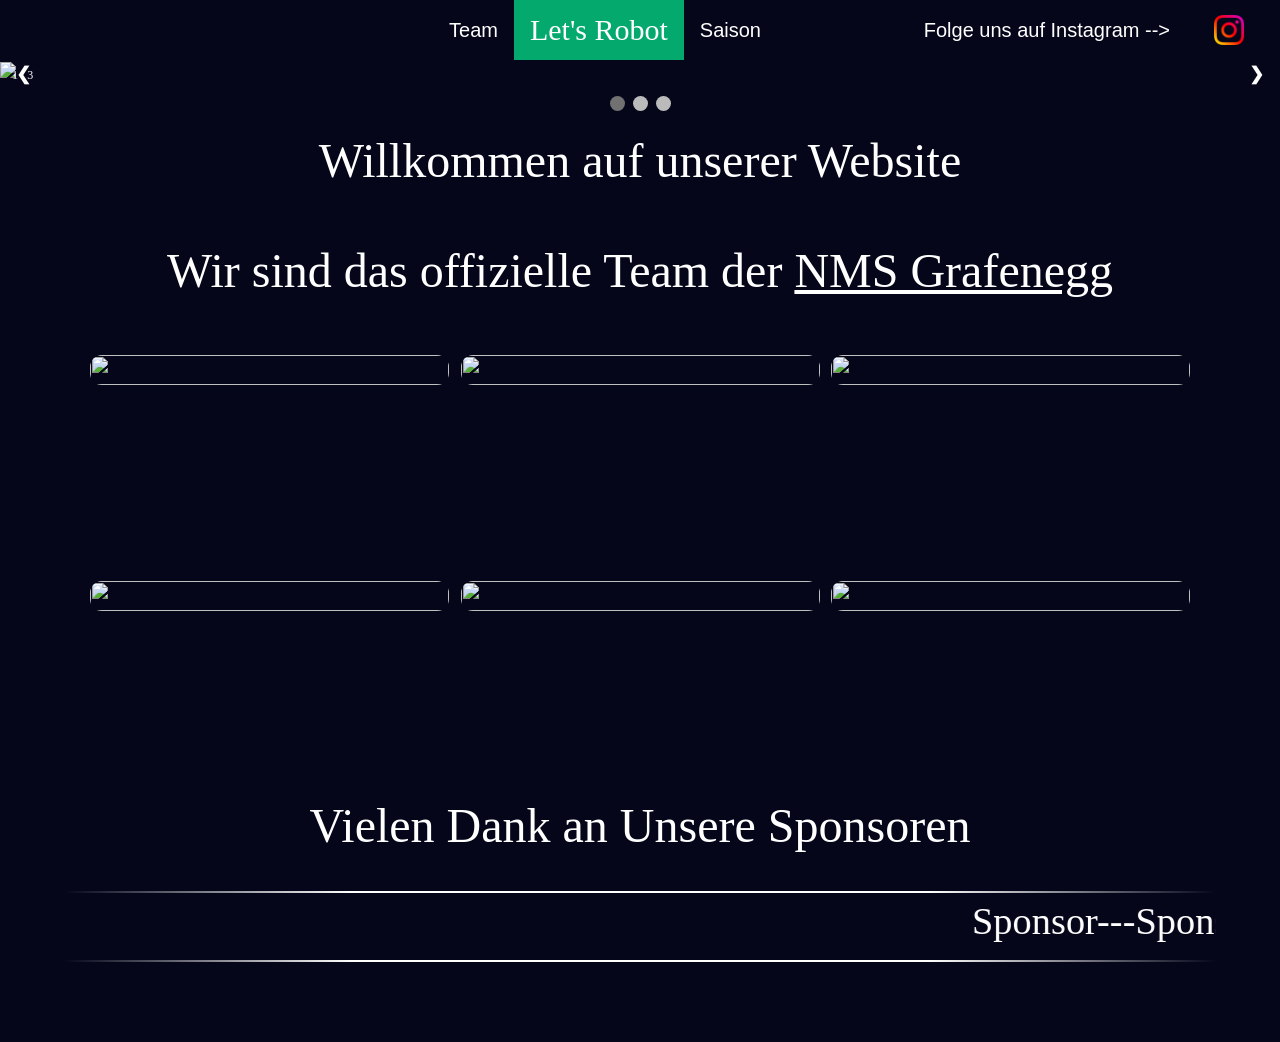
==== commit a878cbc5: "fix retry 2" ====
--- a/index.html
+++ b/index.html
@@ -9,7 +9,6 @@
   <link rel="stylesheet" href="style.css">
   <link rel="stylesheet" href="animations.css">
   <link rel="stylesheet" href="slideshow.css">
-<<<<<<< HEAD
   <link rel="stylesheet" href="https://fonts.googleapis.com/css2?family=Material+Symbols+Rounded:opsz,wght,FILL,GRAD@20..48,100..700,0..1,-50..200&icon_names=menu" />
   <!----------->
 
@@ -37,37 +36,6 @@
       </div>
     </li>
 
-=======
-  <link rel="stylesheet"
-    href="https://fonts.googleapis.com/css2?family=Material+Symbols+Rounded:opsz,wght,FILL,GRAD@20..48,100..700,0..1,-50..200&icon_names=menu" />
-  <!----------->
-
-</head>
-
-<body class="page-scale-up"> <!--animista animation beim öfnnen-->
-
-  <div class="mobile-bar">
-    <button class="menu-toggle" type="button" aria-label="Navigation öffnen oder schließen">
-      <span class="material-symbols-rounded">menu</span>
-    </button>
-    <a href="https://instagram.com/lets_robot/" class="mobile-insta-link">
-      <img src="pictures/instagram_logo.png" alt="Instagram Let's Robot" class="mobile-insta-icon">
-    </a>
-  </div>
-
-  <ul class="navbar"> <!--navigationsleiste oben(auf jeder seite)-->
-    <li><a href="team.html" class="navbartxt">Team</a></li>
-    <li><a href="index.html" class="letsrobottxt active">Let's Robot</a></li>
-    <!--class="active" macht den hintergrund des textes in einer anderen farbe bei diesem element-->
-    <li class="dropdown">
-      <a href="javascript:void(0)" class="dropbtn navbartxt">Saison</a> <!--dropdown menü für saison auswahl-->
-      <div class="dropdown-content">
-        <a href="saison2425.html">Saison 24/25</a>
-        <a href="saison2526.html">Saison 25/26</a>
-      </div>
-    </li>
-
->>>>>>> 89dc4e8fb7afd47b796b9a228c8c9a167f9b8545
     <li class="nav-right">
       <p style="margin-right: 90px; color: white;" class="navbartxt">Folge uns auf Instagram --></p>
     </li>
@@ -82,27 +50,18 @@
   <div class="slideshow-container"> <!--div für die slideshow oben-->
 
     <div class="mySlides fade">
-<<<<<<< HEAD
       <div class="numbertext">1 / 3</div>
-=======
-      <div class="numbertext">1 / 2</div>
->>>>>>> 89dc4e8fb7afd47b796b9a228c8c9a167f9b8545
       <!--text der unten im bild angezeigt wird, zeigt das wievielte bild man grad sieht-->
       <img src="pictures/123.jpg" style="width:100%">
       <div class="textb"></div>
     </div>
 
     <div class="mySlides fade">
-<<<<<<< HEAD
       <div class="numbertext">2 / 3</div>
-=======
-      <div class="numbertext">2 / 2</div>
->>>>>>> 89dc4e8fb7afd47b796b9a228c8c9a167f9b8545
       <img src="pictures/LetsRobotGriechenlandBühne16679.jpg" style="width:100%">
       <div class="textb"></div>
     </div>
 
-<<<<<<< HEAD
     <div class="mySlides fade">
     <div class="numbertext">3 / 3</div>
     <img src="pictures_unearthed/Innsbruck3.jpeg" style="width: 100%;">
@@ -114,30 +73,13 @@
     <a class="next" onclick="plusSlides(1)">❯</a>
 
   </div>
-=======
-    <!--<div class="mySlides fade">                       ------------optionales drittes bild------------
-    <div class="numbertext">3 / 3</div>
-    <img src="pictures/LetsRobotHollabrunn1_8_test2.jpeg" style="width: auto; height: 679px;">
-    <div class="textb">Caption Three</div>
-  </div>-->
-
-    <a class="prev" onclick="plusSlides(-1)">❮</a>
-    <!--was beim click auf den linken oder rechten button passieren soll-->
-    <a class="next" onclick="plusSlides(1)">❯</a>
-
-  </div>
->>>>>>> 89dc4e8fb7afd47b796b9a228c8c9a167f9b8545
   <br>
 
   <div style="text-align:center">
     <span class="dot" onclick="currentSlide(1)"></span>
     <!--was passiert wenn man unten auf den punkt clickt -> kommt zu dem bild-->
     <span class="dot" onclick="currentSlide(2)"></span>
-<<<<<<< HEAD
     <span class="dot" onclick="currentSlide(3)"></span>
-=======
-    <!--  <span class="dot" onclick="currentSlide(3)"></span>--> <!--falls drittes bild vorhanden-->
->>>>>>> 89dc4e8fb7afd47b796b9a228c8c9a167f9b8545
   </div>
 
   <br>
@@ -145,11 +87,7 @@
     <p style="text-align: center; font-size: 4rem;"></p>
   </div>
 
-<<<<<<< HEAD
   <p class="welcometxt">Willkommen auf unserer Website<br><br>Wir sind das
-=======
-  <p style="color: white; text-align: center; font-size: 3rem;">Willkommen auf unserer Website<br><br>Wir sind das
->>>>>>> 89dc4e8fb7afd47b796b9a228c8c9a167f9b8545
     offizielle Team der <a href="https://www.nms-grafenegg.at/" target="_blank" style="color: white;">NMS Grafenegg</a>
   </p>
 
--- a/style.css
+++ b/style.css
@@ -257,11 +257,7 @@
 
   .mobile-bar {
     display: flex;
-<<<<<<< HEAD
     position: sticky;
-=======
-    position: fixed;
->>>>>>> 89dc4e8fb7afd47b796b9a228c8c9a167f9b8545
     top: 0;
     width: 100%;
     height: 60px;
@@ -277,11 +273,7 @@
     flex-direction: column;
     align-items: center;
     padding-right: 0;
-<<<<<<< HEAD
     position: sticky;
-=======
-    position: fixed;
->>>>>>> 89dc4e8fb7afd47b796b9a228c8c9a167f9b8545
     top: 60px;
     left: 0;
     width: 100%;
@@ -295,7 +287,6 @@
   ul.navbar > li.nav-right {
     display: none;
   }
-<<<<<<< HEAD
 
   .welcometxt {
     font-size: 2rem;
@@ -313,8 +304,6 @@
     font-size: 11vw !important;
     font-weight: bold;
   }
-=======
->>>>>>> 89dc4e8fb7afd47b796b9a228c8c9a167f9b8545
 }
 
 .tilt-card {
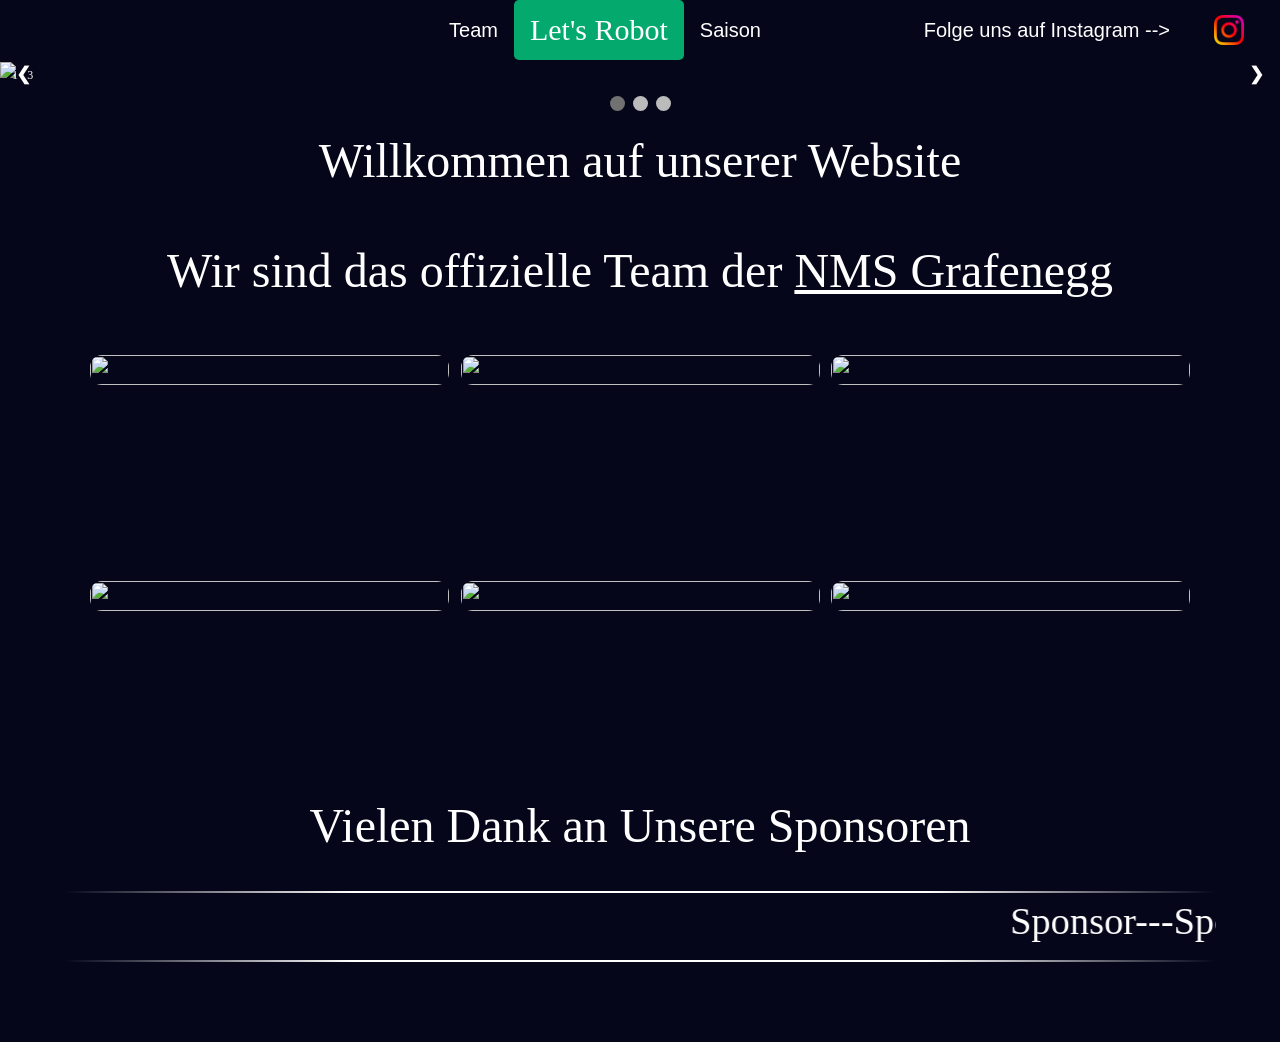
==== commit 5cc7461f: "update teammitglieder + erfahrung" ====
--- a/index.html
+++ b/index.html
@@ -139,4 +139,6 @@
   <script src="script.js"></script> <!-- importiert die js funktionen ist ganz unten am besten-->
 </body>
 
-</html>+</html>
+
+<!--© 2025 - 2026 Placht P. of the FLL Team Let' Robot-->
--- a/style.css
+++ b/style.css
@@ -1,40 +1,22 @@
+/* ------------------------------Import Google fonts------------------------------ */
+
+@import url('https://fonts.googleapis.com/css2?family=Permanent+Marker&display=swap');
+@import url('https://fonts.googleapis.com/css2?family=Roboto:ital,wght@0,100..900;1,100..900&display=swap');
+@import url('https://fonts.googleapis.com/css2?family=Roboto:ital,wght@0,100..900;1,100..900&family=TikTok+Sans:opsz,wght@12..36,300..900&display=swap');
+@import url('https://fonts.googleapis.com/css2?family=Luckiest+Guy&display=swap');
+
+/* ------------------------------andere imports------------------------------ */
+
+@import url('https://www.w3schools.com/w3css/5/w3.css');
+
+/* ------------------------------allgemein------------------------------ */
+
 * {
   margin: 0;
   padding: 0;
   box-sizing: border-box;
 
 }
-
-/* ------------------------------Import Google fonts------------------------------ */
-
-@import url('https://fonts.googleapis.com/css2?family=Permanent+Marker&display=swap');
-@import url('https://fonts.googleapis.com/css2?family=Roboto:ital,wght@0,100..900;1,100..900&display=swap');
-@import url('https://fonts.googleapis.com/css2?family=Roboto:ital,wght@0,100..900;1,100..900&family=TikTok+Sans:opsz,wght@12..36,300..900&display=swap');
-@import url('https://fonts.googleapis.com/css2?family=Luckiest+Guy&display=swap');
-
-/* ------------------------------andere imports------------------------------ */
-
-@import url('https://www.w3schools.com/w3css/5/w3.css');
-
-/* ------------------------------Define font styles------------------------------ */
-
-.letsrobottxt {
-  font-family: 'Permanent+Marker', cursive;
-  font-size: 30px;
-}
-
-.navbartxt {
-  font-family: 'Roboto', sans-serif;
-  font-size: 20px;
-}
-
-.welcometxt {
-  font-size: 3rem;
-  color: white;
-  text-align: center;
-}
-
-/* ------------------------------allgemein------------------------------ */
 
 body {
   margin: 0;
@@ -42,6 +24,24 @@
   --hr-line-offset: 25%;
   --hr-color: white;
   background-color: #05061A;
+}
+
+/* ------------------------------Define font styles------------------------------ */
+
+.letsrobottxt {
+  font-family: 'Permanent Marker', cursive;
+  font-size: 30px;
+}
+
+.navbartxt {
+  font-family: 'Roboto', sans-serif;
+  font-size: 20px;
+}
+
+.welcometxt {
+  font-size: 3rem;
+  color: white;
+  text-align: center;
 }
 
 /* ------------------------------navbar------------------------------ */
@@ -103,6 +103,7 @@
 
 ul.navbar>li>a.active {
   background-color: #04AA6D;
+  border-radius: 5px;
 }
 
 ul.navbar>li.nav-right {
@@ -284,7 +285,7 @@
     display: flex;
   }
 
-  ul.navbar > li.nav-right {
+  ul.navbar>li.nav-right {
     display: none;
   }
 
@@ -376,4 +377,9 @@
       var(--hr-color) calc(50% - var(--hr-line-offset)),
       var(--hr-color) calc(50% + var(--hr-line-offset)),
       transparent);
-}+}
+
+/* ------------------------------ make img big on click ------------------------------ */
+
+
+/* © 2025 - 2026 Placht P. of the FLL Team Let's Robot */
--- a/animations.css
+++ b/animations.css
@@ -29,4 +29,6 @@
             transform: scale(1);
     opacity: 1;
   }
-}+}
+
+/* © 2025 - 2026 Placht P. of the FLL Team Let' Robot */
--- a/slideshow.css
+++ b/slideshow.css
@@ -81,4 +81,6 @@
 
 @media only screen and (max-width: 300px) {
   .prev, .next,.text {font-size: 11px}
-}+}
+
+/* © 2025 - 2026 Placht P. of the FLL Team Let' Robot */
